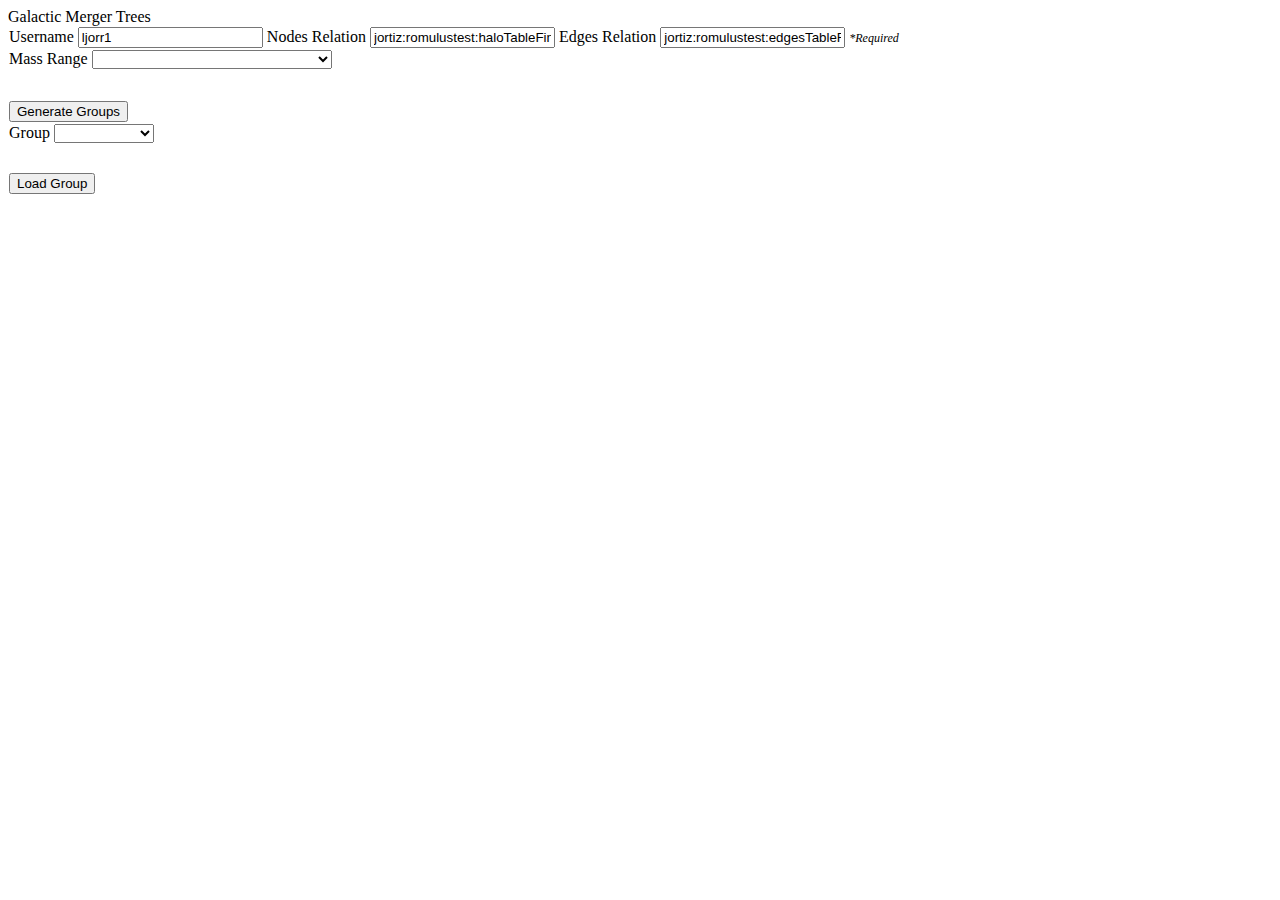
==== app/templates/index.html @ 0a80195c "major update" ====
<!DOCTYPE html>
<html>
<head>
  <link rel="stylesheet" type="text/css" href="css/mergerTreeStyle.css">
  <meta charset=utf-8 />
  <title>MyMergerTree</title>
</head>
<body>
  <div id="windowDiv" style="display:inline-block;">
    <div id="header" style="display:block;"> Galactic Merger Trees </div>
    <div id="main" style="display:block;">
      <table style="border-spacing: 0.5px;">
        <tr>
          <td>
            <!-- Username box -->
            <div id="mergerTreeUserOptions">
              <label>Username </label>
              <input id="mergerTreeUsername" value="ljorr1" onchange="userInputChange()"></input>
              <label>Nodes Relation </label>
              <input id="mergerTreeNodesTable" value="jortiz:romulustest:haloTableFinal" onchange="userInputChange()"></input>
              <label>Edges Relation </label>
              <input id="mergerTreeEdgesTable" value="jortiz:romulustest:edgesTableFinal" onchange="userInputChange()"></input>
              <span style="font-size:12px; font-style:italic;">*Required</span>
            </div>
          </td>
        </tr>
        <tr>
          <td>
            <!-- Button for selecting mass range-->
            <div id="mergerTreeMassRangeOptions" style = "display:inline;">
              <label>Mass Range </label>
              <select id="massSelection" onchange="massRangeOptionsChanged()" style = "width: 240px;"></select>
            </div>

            <div id="customMassRangeOptions" style="display: none;">
              <label>Custom Range </label>
              <input id="customMassMin" placeholder=""></input>
              <label>to &nbsp</label>
              <input id="customMassMax" placeholder=""></input>
            </div>
          </td>
        </tr>
        <!-- <tr>
          <td>
            <div id="mergerTreeMergerOptions">
              <label>Find trees with a major merger between </label>
              <select id="mergerTime1" onchange="groupOptionsChanged()" style = "width: 70px;"></select>
              <label>billion years and </label>
              <select id="mergerTime2" onchange="groupOptionsChanged()" style = "width: 70px;"></select>
              <label>billion years with a mass ratio less than </label>
              <input id='mergerMassRatio' style='width: 30px;' onchange="groupOptionsChanged()" placeholder="1000"></input>
            </div>
          </td>
        </tr> -->
        <tr>
          <td>
            <!-- Generate Groups button -->
            <div id="generateGroupsSection" style="margin-top: 30px;">
              <button class="button" id="generateGroupsButton" onclick='validateUserInput(getGroupIds)'>Generate Groups</button>
            </div>
          </td>
        </tr>
        <tr>
          <td>
            <!-- Group dropdown -->
            <div id="groupDropdown" style="margin-bottom: 20px;">
              <label>Group </label>
              <select id="mergerTreeGroups" title="Sorted by size, limited to top few hundred" style = "width: 100px;" onfocus="this.selectedIndex = -1;">
              </select>
            </div>
            <div style="margin-top: 30px;">
              <button class="button" id="loadGroupTree" onclick="getSelectedMergerTree();">Load Group</button>
            </div>
          </td>
        </tr>
      </table>
    </div>
    <div id="mergerTreeViz" style="display: none;">
      <table style="border-spacing: 0.5px;">
        <tr>
          <td>
            <div id="mergerMassRatio" class = "topContainer" style = "display:inline;">
              <form style="display:inline" onkeypress="return event.keyCode != 13;">Highlight Mass Ratio &#8804;: <input id="textboxMassRatio" type="text"/></form>
              <button class="button" id="buttonMassRatio" onclick='updateMassRatio()'>Update</button> </div>
            </div>
          </td>
        </tr>
        <tr>
          <td>
            <table id="toptable" style="margin:3px 0px;">
              <tr>
                <td >
                  <div id="topContainer" class = "topContainer" style="display:inline;float:left;">
                    <button class="button" id="resetButton" onclick='resetTree()'>Reset View</button>
                    <button class="button" id="downloadButton" onclick='download()'>Download</button>
                    <form style="display:inline"><input class="checked" id="checkedRemoveGraphs" type="checkbox" onclick="toggleGraphs()"> Remove Graphs </form>
                    <form style="display:inline"><input class="checked" id="checkedRemoveTooltips" type="checkbox" onclick="toggleTooltips()"> Remove Tooltips </form>
                    <!-- <form style="display:inline"><input class="checked" id="checkedLuminosity" type="checkbox" onclick="toggleLuminosity()"> Luminosity View </form> -->
                  </div>
                </td>
                <td >
                  <div id="nodeLegend" style="display:inline; float:right; margin-bottom:-7px;">
                    <img src="./../images/Legend.jpg"  style="float:right;" alt="Node Legend" width="45%" height="20%">
                  </div>
                </td>
              </tr>
            </table>
          </td>
        </tr>
        <tr>
          <td>
            <div id="svgContent" style="display:inline-block;">
          </td>
        </tr>
        <tr>
          <td>
            <div id="panelContent" style="display:inline-block">
              <table id="graphLabelTable">
                <tr style="padding: 0px;">
                  <td width="33%">
                    <div id="legend" style="text-align:left; padding: 0px;"></div>
                  </td>
                  <td width="33%">
                    <div style="text-align:center; margin: -3px auto auto;" id="textInfo1">Drag your mouse over the graphs below to highlight specific halos</div>
                    <div style="text-align:center; margin: -3px auto auto;" id="textInfo2">or hold the shift key and click a halo to highlight a path</div>
                  </td>
                  <td width="33%">
                    <div id="haloTextSelected" style="text-align:right; margin: -5px auto auto;"><b>0 Halos Selected</b></div>
                  </td>
                </tr>
              </table>
              <table id="table">
                <tr>
                  <td>
                    <table id="massInformation">
                      <tr>
                        <td width="70%"> <div id="massPanel"> </div> </td>
                        <td width="30%">
                          <div id="massTextBoxes" style = "width:125px; text-align:right;">
                            <form onkeypress="return event.keyCode != 13;" >min: <input id="textboxMinMass" type="text" value="0"/> </form>
                            <form onkeypress="return event.keyCode != 13;" >max: <input id="textboxMaxMass" type="text" value="0"/> </form>
                            <div id="buttonMass"><button class="button">Update Interval</button> </div>
                          </div>
                        </td>
                      </tr>
                    </table>
                  </td>
                  <td>
                    <table id="particleInformation">
                      <tr>
                        <td width="70%"><div id="particlePanel"> </div></td>
                        <td width="30%">
                          <div id="particleTextBoxes" style="width:125px; text-align:right;">
                            <form onkeypress="return event.keyCode != 13;">min: <input id="textboxMinParticle" type="text" value="0"/> </form>
                            <form onkeypress="return event.keyCode != 13;">max: <input id="textboxMaxParticle" type="text" value="0" /> </form>
                            <div id="buttonParticle"><button class="button">Update Interval</button></div>
                          </div>
                        </td>
                      </tr>
                    </table>
                  </td>
                </tr>
              </table>
            </div>
          </td>
        </tr>
      </table>
    </div>
  </div>
  <script src="http://code.jquery.com/jquery-1.11.3.min.js" type="text/javascript"></script>
  <script src="http://d3js.org/d3.v3.js"></script>
  <script src="http://labratrevenge.com/d3-tip/javascripts/d3.tip.v0.6.3.js"></script>
  <script src="javascript/interaction_collapse.js"></script>
  <script src="javascript/underscore-min.js"></script>
  <script src="javascript/underscore.string.min.js"></script>
  <script src="javascript/tree_thumbnails.js"></script>
  <script src="javascript/interaction_collapse.js"></script>
  <script src="javascript/jquery.timeago.js"></script>
  <script src="javascript/bootstrap.js"></script>
  <script src="javascript/bootstrap.min.js"></script>
  <script src="javascript/alert.js"></script>
  <script src="javascript/merger_tree_interface.js"></script>
  <script>
    //start app
    setUp();
  </script>
</body>
</html>
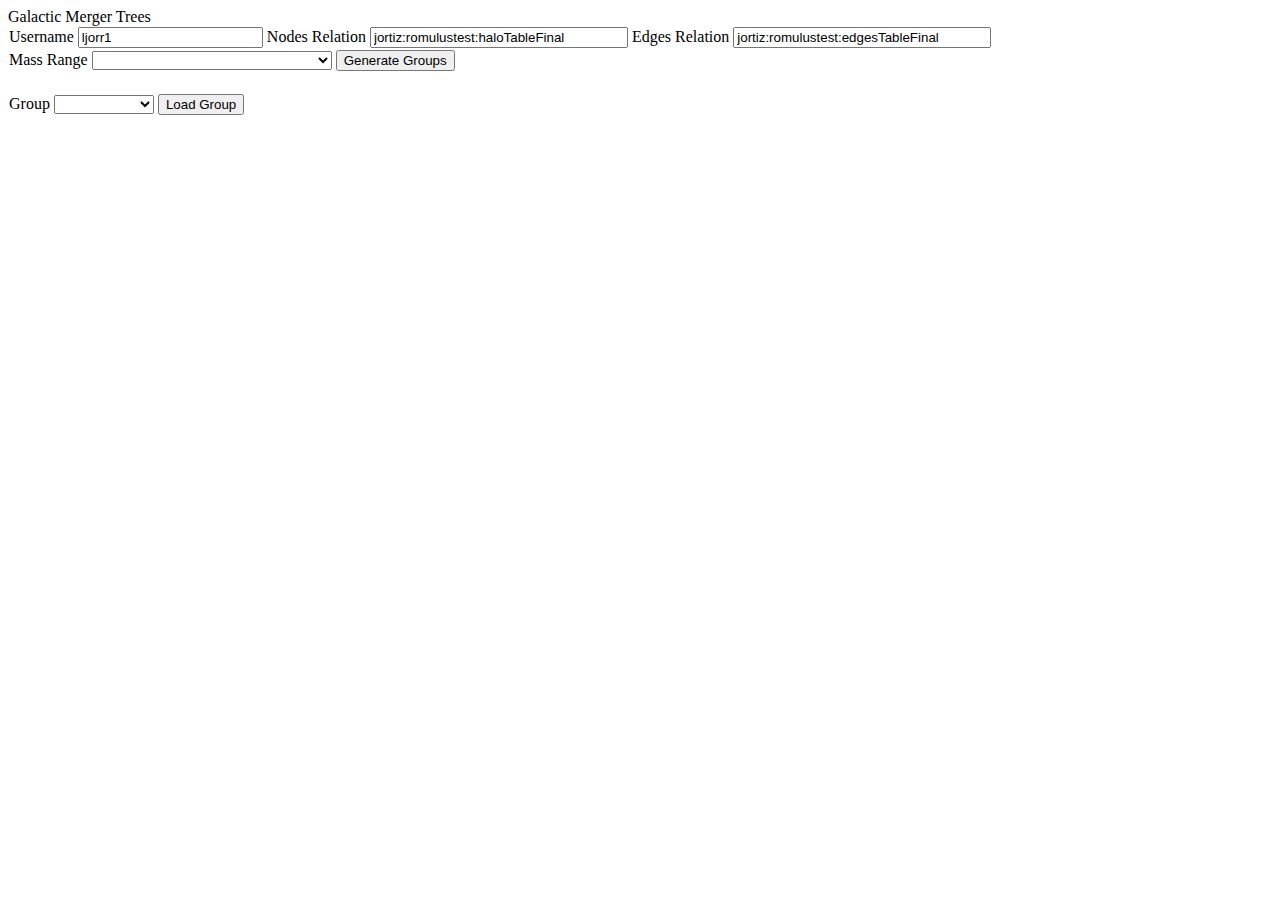
==== commit 29ff17de: "stuff" ====
--- a/app/templates/index.html
+++ b/app/templates/index.html
@@ -2,6 +2,8 @@
 <html>
 <head>
   <link rel="stylesheet" type="text/css" href="css/mergerTreeStyle.css">
+  <link rel="stylesheet" type="text/css" href="css/inputStyle.css">
+  <link rel="shortcut icon" href="/favicon.ico">
   <meta charset=utf-8 />
   <title>MyMergerTree</title>
 </head>
@@ -17,10 +19,9 @@
               <label>Username </label>
               <input id="mergerTreeUsername" value="ljorr1" onchange="userInputChange()"></input>
               <label>Nodes Relation </label>
-              <input id="mergerTreeNodesTable" value="jortiz:romulustest:haloTableFinal" onchange="userInputChange()"></input>
+              <input id="mergerTreeNodesTable" value="jortiz:romulustest:haloTableFinal" style="width:250px;" onchange="userInputChange()"></input>
               <label>Edges Relation </label>
-              <input id="mergerTreeEdgesTable" value="jortiz:romulustest:edgesTableFinal" onchange="userInputChange()"></input>
-              <span style="font-size:12px; font-style:italic;">*Required</span>
+              <input id="mergerTreeEdgesTable" value="jortiz:romulustest:edgesTableFinal" style="width:250px;" onchange="userInputChange()"></input>
             </div>
           </td>
         </tr>
@@ -31,8 +32,10 @@
               <label>Mass Range </label>
               <select id="massSelection" onchange="massRangeOptionsChanged()" style = "width: 240px;"></select>
             </div>
-
-            <div id="customMassRangeOptions" style="display: none;">
+            <div id="generateGroupsSection" style="display:inline;">
+              <button class="button" id="generateGroupsButton" onclick='validateUserInput(getGroupIds)'>Generate Groups</button>
+            </div>
+            <div id="customMassRangeOptions" style="display: block; visibility: hidden;">
               <label>Custom Range </label>
               <input id="customMassMin" placeholder=""></input>
               <label>to &nbsp</label>
@@ -54,32 +57,25 @@
         </tr> -->
         <tr>
           <td>
-            <!-- Generate Groups button -->
-            <div id="generateGroupsSection" style="margin-top: 30px;">
-              <button class="button" id="generateGroupsButton" onclick='validateUserInput(getGroupIds)'>Generate Groups</button>
-            </div>
-          </td>
-        </tr>
-        <tr>
-          <td>
             <!-- Group dropdown -->
-            <div id="groupDropdown" style="margin-bottom: 20px;">
+            <div id="groupDropdown" style="margin-bottom: 10px;">
               <label>Group </label>
-              <select id="mergerTreeGroups" title="Sorted by size, limited to top few hundred" style = "width: 100px;" onfocus="this.selectedIndex = -1;">
+              <select id="mergerTreeGroups" style = "width: 100px;" onfocus="this.selectedIndex = -1;">
               </select>
-            </div>
-            <div style="margin-top: 30px;">
               <button class="button" id="loadGroupTree" onclick="getSelectedMergerTree();">Load Group</button>
             </div>
           </td>
         </tr>
       </table>
     </div>
+    <div>
+      <center><img id="loadingImg" src="images/loading.gif" style="z-index:100; display:none" /></center>
+    </div>
     <div id="mergerTreeViz" style="display: none;">
       <table style="border-spacing: 0.5px;">
         <tr>
           <td>
-            <div id="mergerMassRatio" class = "topContainer" style = "display:inline;">
+            <div id="mergerMassRatio" class ="topContainer" style = "display:inline;">
               <form style="display:inline" onkeypress="return event.keyCode != 13;">Highlight Mass Ratio &#8804;: <input id="textboxMassRatio" type="text"/></form>
               <button class="button" id="buttonMassRatio" onclick='updateMassRatio()'>Update</button> </div>
             </div>
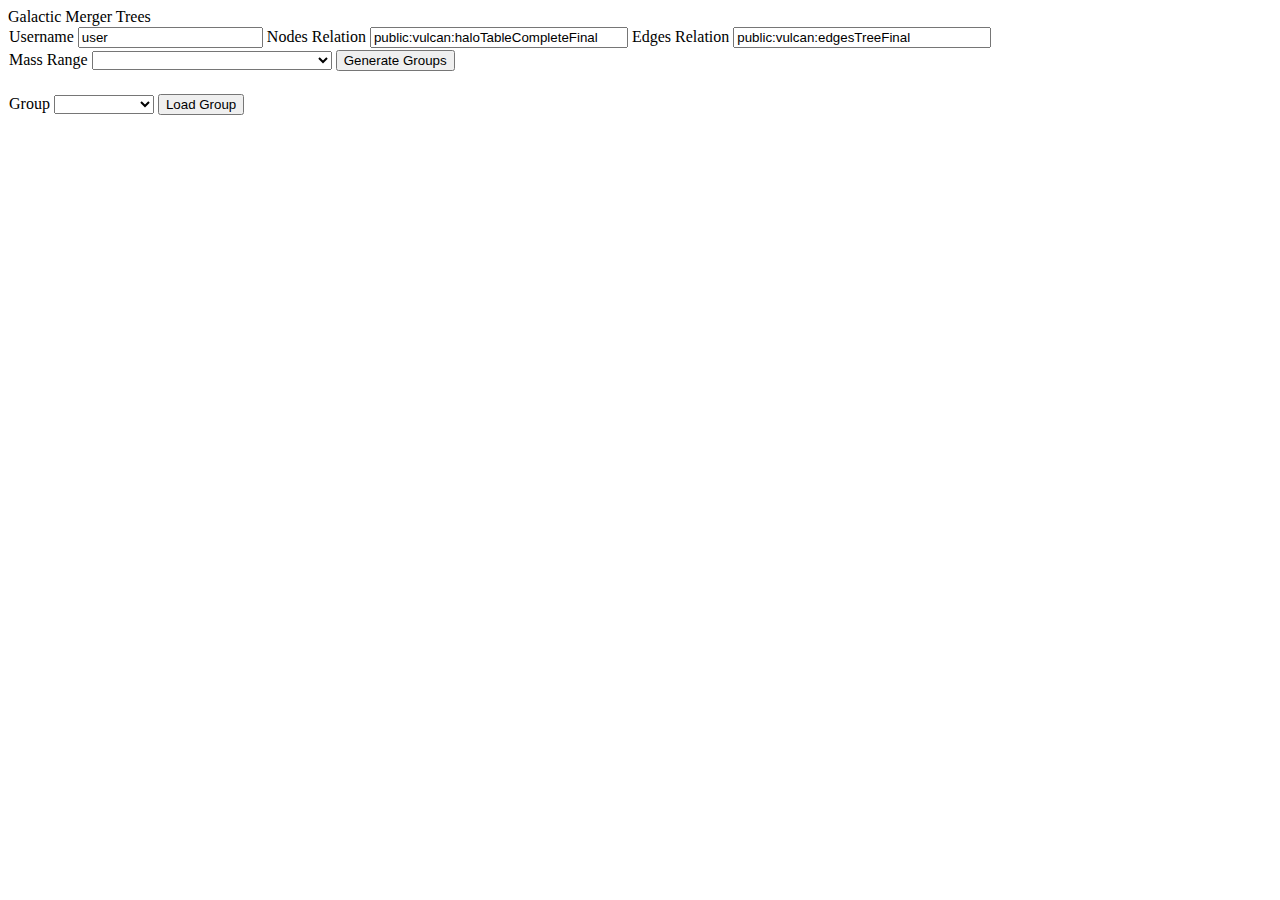
==== commit 29623719: "more bug fixes" ====
--- a/app/templates/index.html
+++ b/app/templates/index.html
@@ -17,11 +17,11 @@
             <!-- Username box -->
             <div id="mergerTreeUserOptions">
               <label>Username </label>
-              <input id="mergerTreeUsername" value="ljorr1" onchange="userInputChange()"></input>
+              <input id="mergerTreeUsername" value="user" onchange="userInputChange()"></input>
               <label>Nodes Relation </label>
-              <input id="mergerTreeNodesTable" value="jortiz:romulustest:haloTableFinal" style="width:250px;" onchange="userInputChange()"></input>
+              <input id="mergerTreeNodesTable" value="public:vulcan:haloTableCompleteFinal" style="width:250px;" onchange="userInputChange()"></input>
               <label>Edges Relation </label>
-              <input id="mergerTreeEdgesTable" value="jortiz:romulustest:edgesTableFinal" style="width:250px;" onchange="userInputChange()"></input>
+              <input id="mergerTreeEdgesTable" value="public:vulcan:edgesTreeFinal" style="width:250px;" onchange="userInputChange()"></input>
             </div>
           </td>
         </tr>
